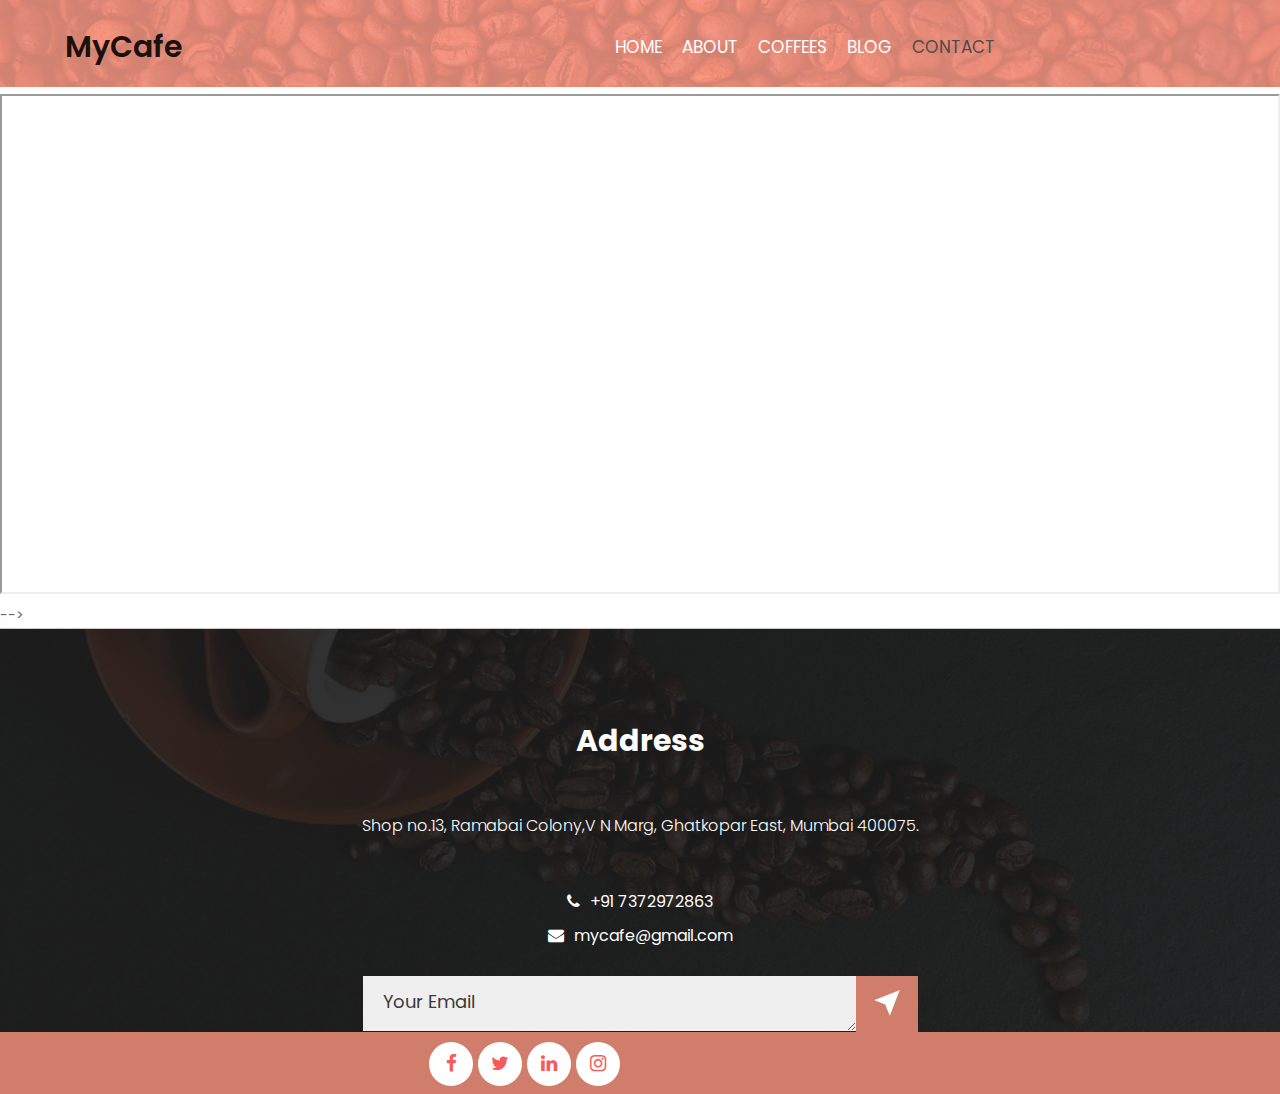
==== contact.html @ 5e058a34 "image added" ====
<!DOCTYPE html>
<html>
   <head>
      <!-- basic -->
      <meta charset="utf-8">
      <meta http-equiv="X-UA-Compatible" content="IE=edge">
      <meta name="viewport" content="width=device-width, initial-scale=1">
      <!-- mobile metas -->
      <meta name="viewport" content="width=device-width, initial-scale=1">
      <meta name="viewport" content="initial-scale=1, maximum-scale=1">
      <!-- site metas -->
      <title>Contact</title>
      <meta name="keywords" content="">
      <meta name="description" content="">
      <meta name="author" content="">
      <!-- bootstrap css -->
      <link rel="stylesheet" type="text/css" href="css/bootstrap.min.css">
      <!-- style css -->
      <link rel="stylesheet" type="text/css" href="css/style.css">
      <!-- Responsive-->
      <link rel="stylesheet" href="css/responsive.css">
      <!-- fevicon -->
      <link rel="icon" href="images/fevicon.png" type="image/gif" />
      <!-- font css -->
      <link href="https://fonts.googleapis.com/css2?family=Poppins:wght@400;600;800&display=swap" rel="stylesheet">
      <!-- Scrollbar Custom CSS -->
      <link rel="stylesheet" href="css/jquery.mCustomScrollbar.min.css">
      <!-- Tweaks for older IEs-->
      <link rel="stylesheet" href="https://netdna.bootstrapcdn.com/font-awesome/4.0.3/css/font-awesome.css">
   </head>
   <body>
      <div class="header_section header_bg">
         <div class="container-fluid">
            <nav class="navbar navbar-expand-lg navbar-light bg-light">
               <h1 class="navbar-brand"href="index.html">MyCafe</h1>
               <button class="navbar-toggler" type="button" data-toggle="collapse" data-target="#navbarSupportedContent" aria-controls="navbarSupportedContent" aria-expanded="false" aria-label="Toggle navigation">
               <span class="navbar-toggler-icon"></span>
               </button>
               <div class="collapse navbar-collapse" id="navbarSupportedContent">
                  <ul class="navbar-nav ml-auto">
                     <li class="nav-item">
                        <a class="nav-link" href="index.html">Home</a>
                     </li>
                     <li class="nav-item">
                        <a class="nav-link" href="about.html">About</a>
                     </li>
                     <li class="nav-item">
                        <a class="nav-link" href="coffees.html">Coffees</a>
                     </li>
                   
                     <li class="nav-item">
                        <a class="nav-link" href="blog.html">Blog</a>
                     </li>
                     <li class="nav-item active">
                        <a class="nav-link" href="contact.html">Contact</a>
                     </li>
                  </ul>
                  <form class="form-inline my-2 my-lg-0">
                     <div class="login_bt">
                        <ul>
                           <li><a href="#"><span class="user_icon"><i class="fa fa-user" aria-hidden="true"></i></span>Login</a></li>
                           <li><a href="#"><i class="fa fa-search" aria-hidden="true"></i></a></li>
                        </ul>
                     </div>
                  </form>
               </div>
            </nav>
         </div>
      </div>
      <iframe src='https://webchat.botframework.com/embed/cafe-bot?s=I0lxE7YA34E.R6fgJXQ1aJBrVKjuyXtu4OOemSOhhsWKqXjfjKWTnVM'  style='min-width: 400px; width: 100%; min-height: 500px;'></iframe>
      <!-- header section end -->
      <!-- contact section start -->
      <!-- <div class="contact_section layout_padding">
         <div class="container">
            <div class="row">
               <div class="col-sm-12">
                  <h1 class="contact_taital">Get In Touch</h1>
                  <div class="bulit_icon"><img src="images/bulit-icon.png"></div>
               </div>
            </div>
         </div>
         <div class="container-fluid">
            <div class="contact_section_2">
               <div class="row">
                  <div class="col-md-12">
                     <div class="mail_section_1">
                        <input type="text" class="mail_text" placeholder="Your Name" name="Your Name">
                        <input type="text" class="mail_text" placeholder="Your Email" name="Your Email">
                        <input type="text" class="mail_text" placeholder="Your Phone" name="Your Phone">
                        <textarea class="massage-bt" placeholder="Massage" rows="5" id="comment" name="Massage"></textarea>
                        <div class="send_bt"><a href="#">SEND</a></div>
                     </div>
                  </div>
                  <!-- <div class="map_main">
                     <div class="map-responsive">
                        <iframe src="https://www.google.com/maps/embed/v1/place?key=AIzaSyA0s1a7phLN0iaD6-UE7m4qP-z21pH0eSc&amp;q=Eiffel+Tower+Paris+France" width="250" height="500" frameborder="0" style="border:0; width: 100%;" allowfullscreen=""></iframe>
                     </div>
                  </div> -->
               </div>
            </div>
         </div>
      </div> -->
      <!-- contact section end -->
      <!-- footer section start -->
      <div class="footer_section layout_padding">
         <div class="container">
            <div class="row">
               <div class="col-md-12">
                  <h1 class="address_text">Address</h1>
                  <p class="footer_text">Shop no.13, Ramabai Colony,V N Marg, Ghatkopar East, Mumbai 400075.</p>
                  <div class="location_text">
                     <ul>
                        <li>
                           <a href="#">
                           <i class="fa fa-phone" aria-hidden="true"></i><span class="padding_left_10">+91 7372972863</span>
                           </a>
                        </li>
                        <li>
                           <a href="#">
                           <i class="fa fa-envelope" aria-hidden="true"></i><span class="padding_left_10">mycafe@gmail.com</span>
                           </a>
                        </li>
                     </ul>
                  </div>
                  <div class="form-group">
                     <textarea class="update_mail" placeholder="Your Email" rows="5" id="comment" name="Your Email"></textarea>
                     <div class="subscribe_bt"><a href="#"><img src="images/teligram-icon.png"></a></div>
                  </div>
               </div>
            </div>
         </div>
      </div>
      <!-- footer section end -->
      <!-- copyright section start -->
      <div class="copyright_section">
         <div class="container">
            <div class="row">
               
               <div class="col-lg-6 col-sm-12">
                  <div class="footer_social_icon">
                     <ul>
                        <li><a href="#"><i class="fa fa-facebook" aria-hidden="true"></i></a></li>
                        <li><a href="#"><i class="fa fa-twitter" aria-hidden="true"></i></a></li>
                        <li><a href="#"><i class="fa fa-linkedin" aria-hidden="true"></i></a></li>
                        <li><a href="#"><i class="fa fa-instagram" aria-hidden="true"></i></a></li>
                     </ul>
                  </div>
               </div>
            </div>
         </div>
      </div>
      <!-- copyright section end -->
      <!-- Javascript files-->
      <script src="js/jquery.min.js"></script>
      <script src="js/popper.min.js"></script>
      <script src="js/bootstrap.bundle.min.js"></script>
      <script src="js/jquery-3.0.0.min.js"></script>
      <script src="js/plugin.js"></script>
      <!-- sidebar -->
      <script src="js/jquery.mCustomScrollbar.concat.min.js"></script>
      <script src="js/custom.js"></script>
   </body>
</html>
---- css/style.css ----
/*--------------------------------------------------------------------- File Name: style.css ---------------------------------------------------------------------*/


/*--------------------------------------------------------------------- import Files ---------------------------------------------------------------------*/

@import url(animate.min.css);
@import url(normalize.css);
@import url(icomoon.css);
@import url(css/font-awesome.min.css);
@import url(meanmenu.css);
@import url(owl.carousel.min.css);
@import url(swiper.min.css);
@import url(slick.css);
@import url(jquery.fancybox.min.css);
@import url(jquery-ui.css);
@import url(nice-select.css);

/*--------------------------------------------------------------------- skeleton ---------------------------------------------------------------------*/

* {
    box-sizing: border-box !important;
    transition: ease all 0.5s;
}

html {
    scroll-behavior: smooth;
}

body {
    color: #666666;
    font-size: 14px;
    font-family: 'Poppins', sans-serif;
    line-height: 1.80857;
    font-weight: normal;
    overflow-x: hidden;
}

a {
    color: #1f1f1f;
    text-decoration: none !important;
    outline: none !important;
    -webkit-transition: all .3s ease-in-out;
    -moz-transition: all .3s ease-in-out;
    -ms-transition: all .3s ease-in-out;
    -o-transition: all .3s ease-in-out;
    transition: all .3s ease-in-out;
}

h1,
h2,
h3,
h4,
h5,
h6 {
    letter-spacing: 0;
    font-weight: normal;
    position: relative;
    padding: 0 0 10px 0;
    font-weight: normal;
    line-height: normal;
    color: #111111;
    margin: 0
}

h1 {
    font-size: 24px
}

h2 {
    font-size: 22px
}

h3 {
    font-size: 18px
}

h4 {
    font-size: 16px
}

h5 {
    font-size: 14px
}

h6 {
    font-size: 13px
}

*,
*::after,
*::before {
    -webkit-box-sizing: border-box;
    -moz-box-sizing: border-box;
    box-sizing: border-box;
}

h1 a,
h2 a,
h3 a,
h4 a,
h5 a,
h6 a {
    color: #212121;
    text-decoration: none!important;
    opacity: 1
}

button:focus {
    outline: none;
}

ul,
li,
ol {
    margin: 0px;
    padding: 0px;
    list-style: none;
}

p {
    margin: 20px;
    font-weight: 300;
    font-size: 15px;
    line-height: 24px;
}

a {
    color: #222222;
    text-decoration: none;
    outline: none !important;
}

a,
.btn {
    text-decoration: none !important;
    outline: none !important;
    -webkit-transition: all .3s ease-in-out;
    -moz-transition: all .3s ease-in-out;
    -ms-transition: all .3s ease-in-out;
    -o-transition: all .3s ease-in-out;
    transition: all .3s ease-in-out;
}

img {
    max-width: 100%;
    height: auto;
}

 :focus {
    outline: 0;
}

.paddind_bottom_0 {
    padding-bottom: 0 !important;
}

.btn-custom {
    margin-top: 20px;
    background-color: transparent !important;
    border: 2px solid #ddd;
    padding: 12px 40px;
    font-size: 16px;
}

.lead {
    font-size: 18px;
    line-height: 30px;
    color: #767676;
    margin: 0;
    padding: 0;
}

.form-control:focus {
    border-color: #ffffff !important;
    box-shadow: 0 0 0 .2rem rgba(255, 255, 255, .25);
}

.navbar-form input {
    border: none !important;
}

.badge {
    font-weight: 500;
}

blockquote {
    margin: 20px 0 20px;
    padding: 30px;
}

button {
    border: 0;
    margin: 0;
    padding: 0;
    cursor: pointer;
}

.full {
    float: left;
    width: 100%;
}

.layout_padding {
    padding-top: 100px;
    padding-bottom: 0px;
}

.padding_0 {
    padding: 0px;
}


/* header section start */

.header_section {
    width: 100%;
    float: left;
    background-image: url(../images/banner-bg.png);
    height: auto;
    background-size: 100%;
    background-repeat: no-repeat;
}

.header_bg {
    width: 100%;
    float: left;
    background-image: url(../images/header-bg.png);
    height: auto;
    background-size: 100%;
    background-repeat: no-repeat;
}
.header_bg .navbar-expand-lg .navbar-nav .nav-link {
    color: #ffffff;
}

.bg-light {
    background-color: transparent !important;
}

.mr-auto,
.mx-auto {
    margin: 0 auto;
    text-align: center;
}

.navbar-expand-lg .navbar-nav .nav-link {
    padding: 3px 10px;
    font-size: 17px;
    color: #a9a8a8;
    border-radius: 5px;
    text-transform: uppercase;
}

.navbar-light .navbar-nav .nav-link:focus,
.navbar-light .navbar-nav .nav-link:hover {
    color: #4c4c4c;
}

.navbar-light .navbar-nav .active>.nav-link,
.navbar-light .navbar-nav .nav-link.active,
.navbar-light .navbar-nav .nav-link.show,
.navbar-light .navbar-nav .show>.nav-link {
    color: #4c4c4c;
}

.navbar-brand {
    margin: 0px;
    float: right;
    font-size: 30px;
    font-weight: 600;
}

.navbar {
    padding: 15px 50px;
}

.user_icon {
    padding-right: 15px;
}

.login_bt {
    width: 210px;
}

.login_bt ul {
    margin: 0px;
    padding: 0px;
}

.login_bt li a {
    float: left;
    font-size: 18px;
    color: #d98473;
    text-transform: uppercase;
    padding: 0px 0px 0px 50px;
}

.login_bt li a:hover {
    color: #4c4c4c;
}


/* header section end */


/* banner section start */

.banner_section {
    width: 100%;
    float: left;
    padding: 90px 0px 100px 0px;
}

.banner_taital_main {
    width: 100%;
    float: left;
    padding-top: 80px;
}

.banner_taital {
    width: 100%;
    font-size: 90px;
    color: #252525;
    font-weight: 800;
}

.tasty_text {
    width: 100%;
    float: left;
    font-size: 24px;
    color: #e38773;
    font-weight: bold;
}

.banner_text {
    width: 100%;
    float: left;
    font-size: 16px;
    color: #4a4949;
    margin: 0px;
}

.btn_main {
    width: 100%;
    float: left;
    padding-top: 40px;
}

.about_bt {
    width: 175px;
    float: left;
}

.about_bt a {
    width: 100%;
    float: left;
    font-size: 18px;
    background-color: #d48272;
    color: #fefefd;
    text-align: center;
    padding: 12px;
    border-radius: 5px;
}

.about_bt a:hover {
    color: #fefefd;
    background-color: #4a4949;
}

.callnow_bt {
    width: 175px;
    float: left;
}

.callnow_bt a {
    width: 100%;
    float: left;
    font-size: 18px;
    background-color: #d48272;
    color: #fefefd;
    text-align: center;
    padding: 12px;
    margin-left: 10px;
    border-radius: 5px;
}

.callnow_bt a:hover {
    color: #fefefd;
    background-color: #4a4949;
}

.callnow_bt.active a {
    color: #fefefd;
    background-color: #4a4949;
}

#banner_slider a.carousel-control-prev {
    left: -120px;
    top: 455px;
}

#banner_slider a.carousel-control-next {
    right: 0px;
    top: 400px;
    left: -120px;
    color: #fefefd;
    background-color: #4a4949;
}

#banner_slider .carousel-control-next,
#banner_slider .carousel-control-prev {
    width: 55px;
    height: 55px;
    opacity: 1;
    font-size: 16px;
    color: #4a4949;
    background-color: #efefef;
}

#banner_slider .carousel-control-next:focus,
#banner_slider .carousel-control-next:hover,
#banner_slider .carousel-control-prev:focus,
#banner_slider .carousel-control-prev:hover {
    color: #fefefd;
    background-color: #4a4949;
}

.banner_img {
    width: 100%;
    float: left;
    text-align: center;
}


/* banner section end */


/* coffee section start */

.coffee_section {
    width: 100%;
    float: left;
}

.coffee_taital {
    width: 100%;
    float: left;
    font-size: 40px;
    color: #3b3b3b;
    text-transform: uppercase;
    text-align: center;
    font-weight: bold;
    padding-bottom: 0px;
}

.coffee_section_2 {
    width: 90%;
    margin: 0 auto;
    text-align: center;
    padding-top: 40px;
}

.bulit_icon {
    width: 100%;
    text-align: center;
}

.coffee_img img {
    width: 100%;
    float: left;
}

.types_text {
    width: 100%;
    float: left;
    font-size: 22px;
    color: #3b3b3b;
    text-align: center;
    font-weight: bold;
    padding-top: 20px;
}

.looking_text {
    width: 100%;
    float: left;
    font-size: 16px;
    color: #3b3b3b;
    text-align: center;
    margin: 0px;
}

.read_bt {
    width: 170px;
    margin: 0 auto;
    text-align: center;
    padding-top: 20px;
    display: flex;
}

.read_bt a {
    width: 100%;
    float: left;
    font-size: 16px;
    color: #d78373;
    text-align: center;
    border-radius: 5px;
    border: 1px solid #d78373;
    text-transform: uppercase;
    padding: 8px;
}

.read_bt a:hover {
    color: #3b3b3b;
    border: 1px solid #3b3b3b;
}

#main_slider a.carousel-control-prev {
    left: -50px;
    top: 95px;
}

#main_slider a.carousel-control-next {
    right: -50px;
    top: 95px;
    color: #fefefd;
    background-color: #4a4949;
}

#main_slider .carousel-control-next,
#main_slider .carousel-control-prev {
    width: 55px;
    height: 55px;
    opacity: 1;
    font-size: 16px;
    color: #4a4949;
    background-color: #efefef;
}

#main_slider .carousel-control-next:focus,
#main_slider .carousel-control-next:hover,
#main_slider .carousel-control-prev:focus,
#main_slider .carousel-control-prev:hover {
    color: #fefefd;
    background-color: #4a4949;
}


/* coffee section end */


/* about section start */

.about_section {
    width: 100%;
    float: left;
    padding-bottom: 90px;
}

.about_section_2 {
    width: 100%;
    float: left;
    padding-top: 40px;
}

.about_taital {
    width: 100%;
    float: left;
    font-size: 40px;
    color: #3b3b3b;
    text-transform: uppercase;
    text-align: center;
    font-weight: bold;
    padding-bottom: 0px;
}

.about_taital_box {
    width: 500px;
    float: left;
    background-color: #ffffff;
    height: auto;
    padding: 40px 20px 30px 20px;
    box-shadow: 0px 0px 30px 0px;
    position: absolute;
    top: 1550px;
}

.image_iman {
    padding-left: 250px;
    position: relative;
}

.about_img {
    width: 100%;
}

.about_taital_1 {
    width: 100%;
    float: left;
    font-size: 30px;
    color: #3b3b3b;
}

.about_text {
    width: 100%;
    float: left;
    font-size: 16px;
    color: #232222;
    margin: 0px;
}

.readmore_btn {
    width: 170px;
    float: left;
    margin-top: 40px;
}

.readmore_btn a {
    width: 100%;
    float: left;
    font-size: 18px;
    color: #d78373;
    text-transform: uppercase;
    border-radius: 5px;
    border: 1px solid #fc947f;
    padding: 10px;
    border-radius: 5px;
    text-align: center;
}

.readmore_btn a:hover {
    color: #4a4949;
    border: 1px solid #4a4949;
}


/* about section end */


/* client section start */

.client_section {
    width: 100%;
    float: left;
    background-image: url(../images/client-bg.png);
    height: auto;
    background-size: 100% 100%;
    padding-bottom: 50px;
}

.client_section_2 {
    width: 100%;
    float: left;
}

.client_taital_main {
    width: 100%;
    display: flex;
    padding-top: 30px;
}

.client_left {
    width: 20%;
    float: left;
    padding-left: 50px;
}

.client_img {
    width: 90%;
}

.client_right {
    width: 80%;
    float: left;
    padding-top: 20px;
}

.moark_text {
    width: 100%;
    float: left;
    font-size: 24px;
    color: #3b3b3b;
    font-weight: bold;
}

.client_text {
    width: 75%;
    float: left;
    font-size: 16px;
    color: #3b3b3b;
    margin: 0px;
}


/* client section end */

/* blog section start */

.blog_section {
    width: 100%;
    float: left;
}

.blog_section_2 {
    width: 100%;
    float: left;
    padding-top: 60px;
}

.blog_box {
    width: 100%;
    background-color: #ffffff;
    box-shadow: 0px 0px 20px 0px;
    padding: 0px 0px 30px 0px;
}

.blog_img {
    width: 100%;
}

.date_text {
    width: 100px;
    font-size: 18px;
    color: #ffffff;
    text-align: center;
    text-transform: uppercase;
    padding: 20px 0px;
    background-color: red;
    position: absolute;
    top: -10px;
    left: 5px;
}

.prep_text {
    width: 100%;
    font-size: 20px;
    color: #3b3b3b;
    text-transform: uppercase;
    font-weight: bold;
    padding: 20px 20px 10px 20px;
}

.lorem_text {
    width: 100%;
    font-size: 14px;
    color: #3b3b3b;
    margin: 0px;
    padding: 0px 20px;
}


/* blog section end */


/* contact section start */

.contact_section {
    width: 100%;
    float: left;
}

.contact_taital {
    width: 100%;
    float: left;
    font-size: 40px;
    color: #252525;
    font-weight: bold;
    text-align: center;
    text-transform: uppercase;
}

.contact_section_2 {
    width: 100%;
    float: left;
    padding-top: 55px;
}

.padding_left_0 {
    padding-left: 0px;
}

.mail_section_1 {
    width: 50%;
    margin: 0 auto;
}

.mail_text {
    width: 100%;
    float: left;
    font-size: 16px;
    color: #2e2e2d;
    border: 0px;
    background-color: #efefef;
    padding: 11px 20px;
    margin-top: 20px;
    border-radius: 40px;
    font-family: 'Poppins', sans-serif;
}

input.mail_text::placeholder {
    color: #2e2e2d;
}

.massage-bt {
    color: #2e2e2d;
    width: 100%;
    height: 110px;
    font-size: 18px;
    background-color: #efefef;
    padding: 40px 20px 0px 20px;
    border: 0px;
    height: 110px;
    margin-top: 20px;
    border-radius: 40px;
    font-family: 'Poppins', sans-serif;
}

textarea#comment.massage-bt::placeholder {
    color: #2e2e2d;
}

.send_bt {
    width: 170px;
    margin: 0 auto;
    text-align: center;
}

.send_bt a {
    width: 100%;
    text-align: center;
    font-size: 16px;
    color: #fefefd;
    background-color: #d07d6b;
    padding: 10px;
    text-transform: uppercase;
    margin-top: 20px;
    display: block;
    font-weight: bold;
    border-radius: 5px;
    font-family: 'Poppins', sans-serif;
}

.send_bt a:hover {
    color: #fefefd;
    background-color: #4a4949;
}

.map_main {
    width: 100%;
    float: left;
    margin-top: 90px;
}


/* contact section end */


/* footer section start */

.footer_section {
    width: 100%;
    float: left;
    height: auto;
    background-image: url(../images/footer-bg.png);
    background-size: 100% 100%;
    padding: 90px 0px 0px 0px;
}

.address_text {
    width: 100%;
    float: left;
    text-align: center;
    font-size: 30px;
    color: #fefefd;
    font-weight: bold;
    padding-bottom: 50px;
}

.footer_text {
    width: 60%;
    margin: 0 auto;
    font-size: 16px;
    color: #fefefd;
    text-align: center;
}

.location_text {
    width: 100%;
    margin: 0 auto;
    text-align: center;
    padding-top: 50px;
}

.location_text ul {
    margin: 0px;
    padding: 0px;
}

.location_text li {
    font-size: 16px;
    color: #ffffff;
    padding: 0px 0px 5px 0px;
}

.location_text li a {
    color: #ffffff;
}

.location_text li a:hover {
    color: #d07d6b;
}

.padding_left_10 {
    padding-left: 10px;
}

.social_icon {
    width: 100%;
    display: inline-block;
    text-align: center;
    margin-top: 10px;
}

.footer_social_icon {
    width: 100%;
    float: right;
    text-align: right;
}

.footer_social_icon ul {
    margin: 0px;
    padding: 0px;
    display: inline-block;
}

.footer_social_icon li {
    float: left;
}

.footer_social_icon li a {
    float: left;
    padding: 5px 10px;
    background-color: #fff;
    color: #f75b59;
    border-radius: 100%;
    font-size: 19px;
    margin-right: 5px;
    width: 44px;
    text-align: center;
    margin-top: 10px;
}

.footer_social_icon li a:hover {
    background-color: #ffffff;
    color: #363636;
}

.update_mail {
    color: #3b3b3b;
    width: 100%;
    height: 55px;
    font-size: 18px;
    padding: 10px 20px 0px 20px;
    background-color: #efefef;
    margin: 0 auto;
    justify-content: center;
    align-items: center;
    display: block;
    margin-top: 20px;
    border: 0px;
}

textarea#comment.update_mail::placeholder {
    color: #3b3b3b;
}

.form-group {
    margin-bottom: 1rem;
    display: flex;
    width: 50%;
    margin: 0 auto;
    text-align: center;
}

.subscribe_bt {
    width: 70px;
    float: left;
    padding-top: 20px;
}

.subscribe_bt a {
    width: 100%;
    float: left;
    color: #ffffff;
    font-size: 16px;
    padding: 13px 0px 14px 0px;
    background-color: #d07d6b;
    text-transform: uppercase;
    text-align: center;
}

.subscribe_bt a:hover {
    color: #363636;
    background-color: #d07d6b;
}


/* footer section end */


/* copyright section start */

.copyright_section {
    width: 100%;
    float: left;
    background-color: #d07d6b;
    height: auto;
}

.copyright_text {
    width: 100%;
    float: left;
    font-size: 16px;
    color: #ffffff;
    text-align: center;
    margin-left: 0px;
    font-family: 'Poppins', sans-serif;
}

.copyright_text a {
    color: #ffffff;
}

.copyright_text a:hover {
    color: #363636;
}


/* copyright section end */

.margin_top90 {
    margin-top: 90px;
}
---- css/responsive.css ----
/*--------------------------------------------------------------------- File Name: responsive.css ---------------------------------------------------------------------*/


/*------------------------------------------------------------------- 991px x 768px ---------------------------------------------------------------------*/

@media only screen and (min-width: 768px) and (max-width: 991px) {
    .header-search {
        padding: 15px 0px;
    }
}


/*------------------------------------------------------------------- 767px x 599px ---------------------------------------------------------------------*/

@media only screen and (min-width: 599px) and (max-width: 767px) {
    .logo {
        text-align: center;
    }
    .cart-content-right {
        padding-bottom: 5px;
    }
    .mg {
        margin: 0px 0px;
    }
    .menu-area-main {
        height: 256px;
        overflow-y: auto;
    }
    .megamenu>.row [class*="col-"] {
        padding: 0px;
    }
    .menu-area-main .megamenu .men-cat {
        padding: 0px 15px;
    }
    .menu-area-main .megamenu .women-cat {
        padding: 0px 15px;
    }
    .menu-area-main .megamenu .el-cat {
        padding: 0px 15px;
    }
    .mean-container .mean-nav ul li a.mean-expand {
        height: 19px;
    }
    .category-box.women-box {
        display: none;
    }
    .cart-box {
        display: inline-block;
        margin: 0px 30px;
    }
    .wish-box {
        float: none;
        margin: 0px 30px;
        display: inline-block;
    }
    .menu-add {
        display: none;
    }
    .category-box {
        display: none;
    }
    .mean-container .mean-nav ul li ol {
        padding: 0px;
    }
    .mean-container .mean-nav ul li a {
        padding: 10px 20px;
        width: 94.8%;
    }
    .mean-container .mean-nav ul li li a {
        width: 92%;
        padding: 1em 4%;
    }
    .mean-container .mean-nav ul li li li a {
        width: 100%;
    }
    .header-search {
        padding: 15px 0px;
    }
    #collapseFilter.d-md-block {
        padding: 30px 0px;
    }
}


/*------------------------------------------------------------------- 599px x 280px ---------------------------------------------------------------------*/

@media only screen and (min-width: 280px) and (max-width: 599px) {
    .cart-content-right {
        padding-bottom: 5px;
    }
    .megamenu>.row [class*="col-"] {
        padding: 0px;
    }
    .menu-area-main .megamenu .men-cat {
        padding: 0px 15px;
    }
    .menu-area-main .megamenu .women-cat {
        padding: 0px 15px;
    }
    .menu-area-main .megamenu .el-cat {
        padding: 0px 15px;
    }
    .mean-container .mean-nav ul li a {
        padding: 1em 4%;
        width: 92%;
    }
    .mean-container .mean-nav ul li li a {
        width: 90%;
        padding: 1em 5%;
    }
    .mean-container .sub-full.megamenu-categories ol li a {
        padding: 5px 0px;
        text-transform: capitalize;
        width: 100%;
    }
    .megamenu .sub-full.megamenu-categories .women-box .banner-up-text a {
        width: auto;
        border: none;
        float: none;
    }
    .menu-area-main {
        height: 45px;
        overflow-y: auto;
    }
    .mean-container .mean-nav ul li a.mean-expand {
        top: 0;
    }
}

@media (min-width: 992px) and (max-width: 1199px) {
    .navbar {
        padding: 15px 15px;
    }
    .banner_taital_main {
        padding-left: 15px;
    }
    #banner_slider a.carousel-control-prev {
        left: 10px;
        top: 380px;
    }
    #banner_slider a.carousel-control-next {
        right: 0px;
        top: 380px;
        left: 70px;
    }
    .banner_section {
        padding: 90px 0px 20px 0px;
    }
    .header_section {
        background-size: 100% 100%;
    }
    #main_slider a.carousel-control-prev {
        left: -50px;
        top: 55px;
    }
    #main_slider a.carousel-control-next {
        right: -50px;
        top: 55px;
    }
    .types_text {
        font-size: 20px;
    }
    .looking_text {
        font-size: 12px;
    }
    .about_img {
        width: 100%;
        margin-top: 80px;
    }
    .about_text {
        font-size: 14px;
    }
    .about_taital_box {
        width: 500px;
        padding: 40px 20px 30px 20px;
        top: 1430px;
    }
    .readmore_btn {
        margin-top: 20px;
    }
    .about_img {
        height: 420px;
    }
    .client_right {
        padding-top: 0px;
    }
}

@media (min-width: 768px) and (max-width: 991px) {
    .header_section {
        background-size: 100% 100%;
    }
    .navbar-light .navbar-toggler {
        color: #fff;
        border-color: #fb795f;
        background: #fb795f;
    }
    .navbar-expand-lg .navbar-nav .nav-link {
        text-align: center;
    }
    .search_bt {
        width: 100%;
        text-align: center;
    }
    .banner_taital_main {
        padding-left: 20px;
    }
    .navbar {
        padding: 15px 0px;
    }
    #banner_slider a.carousel-control-prev {
        left: -41px;
        top: 404px;
        color: #252525;
    }
    #banner_slider a.carousel-control-next {
        right: 0px;
        top: 460px;
        left: -40px;
    }
    .about_bt {
        width: 140px;
        float: left;
    }
    .callnow_bt {
        width: 140px;
        float: left;
    }
    #main_slider a.carousel-control-prev {
        left: 0;
        top: 95px;
    }
    #main_slider a.carousel-control-next {
        right: 0;
        top: 95px;
    }
    .about_img {
        width: 100%;
        height: 370px;
        margin-top: 60px;
    }
    .about_taital_box {
        width: 370px;
        float: left;
        top: 1960px;
    }
    .about_text {
        font-size: 14px;
    }
    .client_text {
        width: 85%;
        font-size: 14px;
    }
    .client_right {
        padding-top: 0;
    }
    .client_left {
        padding-left: 0;
    }
    .mail_section_1 {
        width: 60%;
        margin: 0 auto;
    }
    .footer_text {
        width: 100%;
    }
    .copyright_section .row {
        display: flex;
        flex-direction: column-reverse;
    }
    .footer_social_icon {
        float: right;
        text-align: center;
        padding-top: 15px;
    }
}

@media (min-width: 576px) and (max-width: 767px) {
    .navbar {
        padding: 15px 0px;
    }
    .navbar-light .navbar-toggler {
        color: #fff;
        border-color: #fff;
        background: #fff;
    }
    .navbar-expand-lg .navbar-nav .nav-link {
        color: #ffffff;
    }
    .header_section {
        background-size: cover;
    }
    .navbar-expand-lg .navbar-nav .nav-link {
        text-align: center;
    }
    .search_bt {
        width: 100%;
        text-align: center;
    }
    #banner_slider a.carousel-control-next {
        right: 0px;
        top: 585px;
        left: 170px;
        display: none;
    }
    #banner_slider a.carousel-control-prev {
        left: 100px;
        top: 585px;
        display: none;
    }
    .banner_section .row {
        display: flex;
        flex-direction: column-reverse;
    }
    .banner_taital_main {
        padding-top: 0px;
    }
    .tasty_text {
        color: #ffffff;
    }
    .about_bt {
        width: 140px;
        float: left;
    }
    .callnow_bt {
        width: 140px;
        float: left;
    }
    .coffee_taital {
        font-size: 30px;
    }
    #main_slider a.carousel-control-next {
        right: 0;
        display: none;
    }
    #main_slider a.carousel-control-prev {
        left: 0;
        display: none;
    }
    .about_taital_box {
        position: inherit;
    }
    .about_taital {
        font-size: 30px;
    }
    .image_iman {
        padding-left: 0;
    }
    .about_taital_box {
        width: 100%;
    }
    .about_taital_1 {
        font-size: 25px;
    }
    .about_img {
        margin-top: 40px;
    }
    .about_text {
        font-size: 15px;
    }
    .client_section {
        background: rgb(208, 125, 107, 0.6);
        background-size: cover;
    }
    .client_left {
        width: 100%;
        padding-left: 0px;
    }
    .client_right {
        width: 100%;
        padding-top: 20px;
    }
    .client_taital_main {
        display: block;
    }
    .client_text {
        width: 100%;
    }
    .client_img {
        width: 100%;
        margin-top: 30px;
    }
    .prep_text {
        width: 100%;
        font-size: 19px;
    }
    .read_bt a {
        margin-bottom: 30px;
    }
    .mail_section_1 {
        width: 100%;
        margin: 0 auto;
    }
    .footer_text {
        width: 100%;
    }
    .form-group {
        width: 100%;
    }
    .copyright_section .row {
        display: flex;
        flex-direction: column-reverse;
    }
    .footer_social_icon {
        text-align: center;
    }
}

@media (max-width: 575px) {
    .navbar {
        padding: 15px 0px;
    }
    .navbar-light .navbar-toggler {
        color: #fff;
        border-color: #fff;
        background: #fff;
    }
    .navbar-expand-lg .navbar-nav .nav-link {
        color: #ffffff;
    }
    .header_section {
        background-size: cover;
    }
    .navbar-expand-lg .navbar-nav .nav-link {
        text-align: center;
    }
    .search_bt {
        width: 100%;
        text-align: center;
    }
    #banner_slider a.carousel-control-next {
        right: 0px;
        top: 585px;
        left: 170px;
        display: none;
    }
    #banner_slider a.carousel-control-prev {
        left: 100px;
        top: 585px;
        display: none;
    }
    .banner_section .row {
        display: flex;
        flex-direction: column-reverse;
    }
    .banner_taital_main {
        padding-top: 0px;
    }
    .tasty_text {
        color: #ffffff;
    }
    .about_bt {
        width: 140px;
        float: left;
    }
    .about_img {
        margin-top: 40px;
    }
    .callnow_bt {
        width: 140px;
        float: left;
    }
    .coffee_taital {
        font-size: 30px;
    }
    #main_slider a.carousel-control-next {
        right: 0;
        display: none;
    }
    #main_slider a.carousel-control-prev {
        left: 0;
        display: none;
    }
    .about_taital_box {
        position: inherit;
    }
    .about_taital {
        font-size: 30px;
    }
    .image_iman {
        padding-left: 0;
    }
    .about_taital_box {
        width: 100%;
    }
    .about_taital_1 {
        font-size: 25px;
    }
    .about_text {
        font-size: 15px;
    }
    .client_section {
        background: rgb(208, 125, 107, 0.6);
        background-size: cover;
    }
    .client_left {
        width: 100%;
        padding-left: 0px;
    }
    .client_right {
        width: 100%;
        padding-top: 20px;
    }
    .client_taital_main {
        display: block;
    }
    .client_text {
        width: 100%;
    }
    .client_img {
        width: 100%;
        margin-top: 30px;
    }
    .prep_text {
        width: 100%;
        font-size: 19px;
    }
    .read_bt a {
        margin-bottom: 30px;
    }
    .mail_section_1 {
        width: 100%;
        margin: 0 auto;
    }
    .footer_text {
        width: 100%;
    }
    .form-group {
        width: 100%;
    }
    .copyright_section .row {
        display: flex;
        flex-direction: column-reverse;
    }
    .footer_social_icon {
        text-align: center;
    }
}
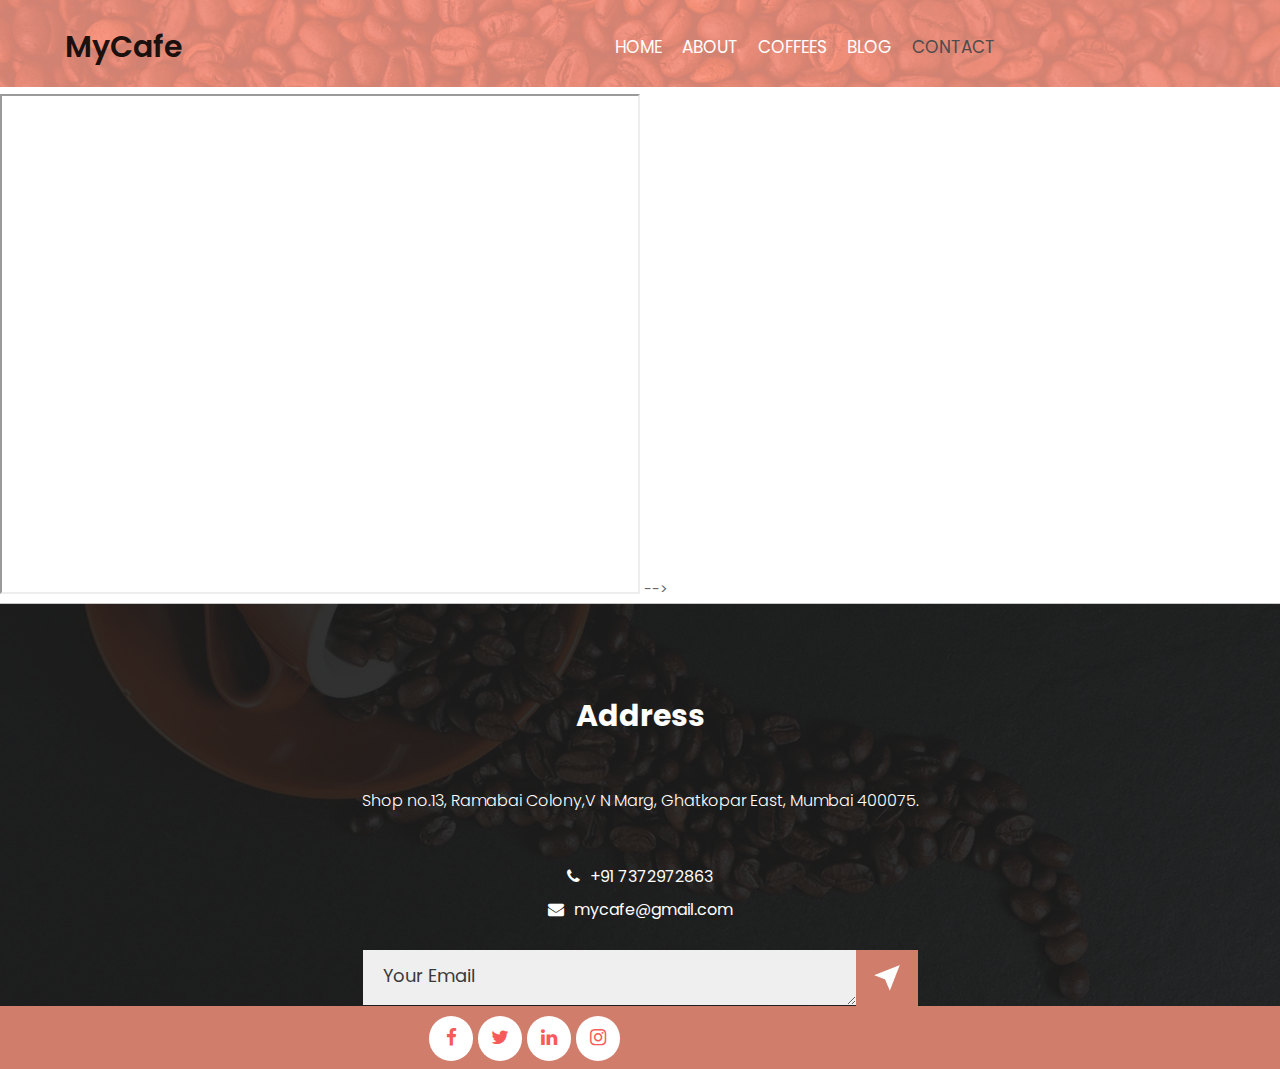
==== commit 939b7034: "Update contact.html" ====
--- a/contact.html
+++ b/contact.html
@@ -67,14 +67,16 @@
             </nav>
          </div>
       </div>
-      <iframe src='https://webchat.botframework.com/embed/cafe-bot?s=I0lxE7YA34E.R6fgJXQ1aJBrVKjuyXtu4OOemSOhhsWKqXjfjKWTnVM'  style='min-width: 400px; width: 100%; min-height: 500px;'></iframe>
+      
+      <iframe src='https://webchat.botframework.com/embed/CafeAzureLanguage-bot?s=eX93jcWVkHw.9DuCtDivJBOxI1J-jJm7qskUrqIFnLWjB6t4oBah-hc'  style='min-width: 300px; width: 50%; min-height: 500px;'></iframe>
+
       <!-- header section end -->
       <!-- contact section start -->
       <!-- <div class="contact_section layout_padding">
          <div class="container">
             <div class="row">
                <div class="col-sm-12">
-                  <h1 class="contact_taital">Get In Touch</h1>
+                  <h1 class="contact_taital">Get In Touch</h1>/
                   <div class="bulit_icon"><img src="images/bulit-icon.png"></div>
                </div>
             </div>
@@ -160,4 +162,4 @@
       <script src="js/jquery.mCustomScrollbar.concat.min.js"></script>
       <script src="js/custom.js"></script>
    </body>
-</html>+</html>
